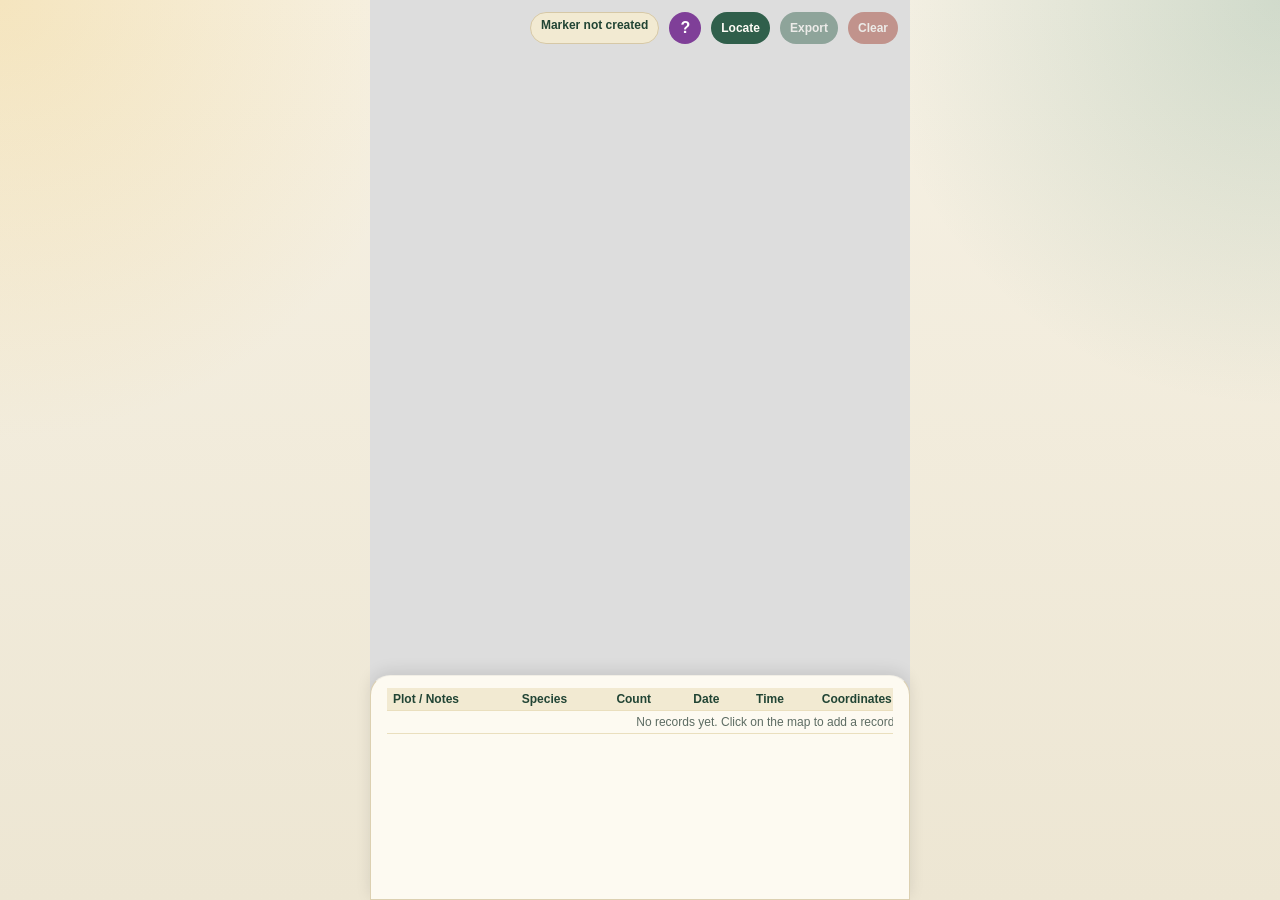
==== index.html @ 0e0a8665 "Update index.html" ====
<!DOCTYPE html>
<html lang="zh-Hant">
<head>
  <meta charset="UTF-8">
  <meta name="viewport" content="width=device-width, initial-scale=1.0, maximum-scale=1.0, user-scalable=no">
  <title>Species Record Map</title>
  <link rel="stylesheet" href="/assets/leaflet/leaflet.css">
  <link rel="stylesheet" href="/common/styles.css">
</head>
<body>
  <main class="page">
    <section class="map-card">
      <div class="map-overlay">
        <div class="overlay-group">
        </div>
        <div class="overlay-group overlay-actions">
          <div class="status" id="statusText">Marker not created</div>
          <button id="helpBtn" type="button" style="border-radius: 50%; padding: 8px 12px; font-weight: bold; background: #7f3f98; color: white; border: none;">?</button>
          <button id="locateBtn" type="button">Locate</button>
          <button id="exportBtn" type="button">Export</button>
          <button id="clearAllBtn" type="button" class="danger">Clear</button>
          <div class="count mobile-count" id="recordCount" style="display: none">0 records</div>
        </div>
      </div>
      <div id="map" aria-label="Satellite Map"></div>
    </section>

    <section class="table-card">
      <div class="table-wrap">
        <table>
          <thead>
            <tr>
              <th>Plot / Notes</th>
              <th>Species</th>
              <th>Count</th>
              <th>Date</th>
              <th>Time</th>
              <th>Coordinates</th>
              <th>Remarks</th>
              <th>Actions</th>
            </tr>
          </thead>
          <tbody id="recordsBody">
            <tr class="empty-row">
              <td colspan="6">No records yet. Click on the map to add a record.</td>
            </tr>
          </tbody>
        </table>
        
      </div>
    </section>
  </main>
<datalist id="hk-birds">
<option value="Lesser Whistling Duck">
<option value="Greylag Goose">
<option value="Taiga Bean Goose">
<option value="Tundra Bean Goose">
<option value="Greater White-fronted Goose">
<option value="Lesser White-fronted Goose">
<option value="Whooper Swan">
<option value="Common Shelduck">
<option value="Ruddy Shelduck">
<option value="Mandarin Duck">
<option value="Cotton Pygmy Goose">
<option value="Baikal Teal">
<option value="Garganey">
<option value="Northern Shoveler">
<option value="Gadwall">
<option value="Falcated Duck">
<option value="Eurasian Wigeon">
<option value="American Wigeon">
<option value="Philippine Duck">
<option value="Indian Spot-billed Duck">
<option value="Chinese Spot-billed Duck">
<option value="Mallard">
<option value="Northern Pintail">
<option value="Eurasian Teal">
<option value="Green-winged Teal">
<option value="Red-crested Pochard">
<option value="Common Pochard">
<option value="Baer's Pochard">
<option value="Ferruginous Duck">
<option value="Tufted Duck">
<option value="Greater Scaup">
<option value="Velvet Scoter">
<option value="Black Scoter">
<option value="Common Goldeneye">
<option value="Smew">
<option value="Red-breasted Merganser">
<option value="Scaly-sided Merganser">
<option value="Chinese Bamboo Partridge">
<option value="Chinese Francolin">
<option value="Japanese Quail">
<option value="Grey Nightjar">
<option value="Savanna Nightjar">
<option value="Himalayan Swiftlet">
<option value="White-throated Needletail">
<option value="Silver-backed Needletail">
<option value="Brown-backed Needletail">
<option value="Common Swift">
<option value="Pacific Swift">
<option value="House Swift">
<option value="Greater Coucal">
<option value="Lesser Coucal">
<option value="Chestnut-winged Cuckoo">
<option value="Jacobin Cuckoo">
<option value="Asian Koel">
<option value="Plaintive Cuckoo">
<option value="Square-tailed Drongo-Cuckoo">
<option value="Large Hawk-Cuckoo">
<option value="Northern Hawk-Cuckoo">
<option value="Hodgson's Hawk-Cuckoo">
<option value="Lesser Cuckoo">
<option value="Indian Cuckoo">
<option value="Oriental Cuckoo">
<option value="Common Cuckoo">
<option value="Rock Dove">
<option value="Oriental Turtle Dove">
<option value="Eurasian Collared Dove">
<option value="Red Collared Dove">
<option value="Spotted Dove">
<option value="Barred Cuckoo-Dove">
<option value="Common Emerald Dove">
<option value="Orange-breasted Green Pigeon">
<option value="Thick-billed Green Pigeon">
<option value="Wedge-tailed Green Pigeon">
<option value="White-bellied Green Pigeon">
<option value="Ryukyu Green Pigeon">
<option value="Western Water Rail">
<option value="Eastern Water Rail">
<option value="Slaty-breasted Rail">
<option value="Common Moorhen">
<option value="Eurasian Coot">
<option value="Grey-headed Swamphen">
<option value="Ruddy-breasted Crake">
<option value="Band-bellied Crake">
<option value="Brown Crake">
<option value="Baillon's Crake">
<option value="Slaty-legged Crake">
<option value="White-browed Crake">
<option value="Watercock">
<option value="White-breasted Waterhen">
<option value="Siberian Crane">
<option value="Common Crane">
<option value="Hooded Crane">
<option value="Little Grebe">
<option value="Great Crested Grebe">
<option value="Horned Grebe">
<option value="Black-necked Grebe">
<option value="Yellow-legged Buttonquail">
<option value="Barred Buttonquail">
<option value="Great Stone-Curlew">
<option value="Eurasian Oystercatcher">
<option value="Black-winged Stilt">
<option value="Pied Avocet">
<option value="Grey Plover">
<option value="European Golden Plover">
<option value="Pacific Golden Plover">
<option value="Common Ringed Plover">
<option value="Little Ringed Plover">
<option value="Long-billed Plover">
<option value="Northern Lapwing">
<option value="Grey-headed Lapwing">
<option value="Oriental Plover">
<option value="Tibetan Sand Plover">
<option value="Siberian Sand Plover">
<option value="Greater Sand Plover">
<option value="Kentish Plover">
<option value="White-faced Plover">
<option value="Greater Painted-snipe">
<option value="Pheasant-tailed Jacana">
<option value="Eurasian Whimbrel">
<option value="Little Curlew">
<option value="Far Eastern Curlew">
<option value="Eurasian Curlew">
<option value="Bar-tailed Godwit">
<option value="Black-tailed Godwit">
<option value="Asian Dowitcher">
<option value="Long-billed Dowitcher">
<option value="Eurasian Woodcock">
<option value="Swinhoe's Snipe">
<option value="Pintail Snipe">
<option value="Latham's Snipe">
<option value="Common Snipe">
<option value="Red Phalarope">
<option value="Red-necked Phalarope">
<option value="Terek Sandpiper">
<option value="Common Sandpiper">
<option value="Green Sandpiper">
<option value="Grey-tailed Tattler">
<option value="Marsh Sandpiper">
<option value="Wood Sandpiper">
<option value="Common Redshank">
<option value="Lesser Yellowlegs">
<option value="Nordmann's Greenshank">
<option value="Spotted Redshank">
<option value="Common Greenshank">
<option value="Ruddy Turnstone">
<option value="Great Knot">
<option value="Red Knot">
<option value="Ruff">
<option value="Broad-billed Sandpiper">
<option value="Sharp-tailed Sandpiper">
<option value="Curlew Sandpiper">
<option value="Temminck's Stint">
<option value="Long-toed Stint">
<option value="Red-necked Stint">
<option value="Spoon-billed Sandpiper">
<option value="Buff-breasted Sandpiper">
<option value="Sanderling">
<option value="Dunlin">
<option value="Little Stint">
<option value="Pectoral Sandpiper">
<option value="Small Pratincole">
<option value="Oriental Pratincole">
<option value="Brown Noddy">
<option value="Black Noddy">
<option value="Aleutian Tern">
<option value="Sooty Tern">
<option value="Bridled Tern">
<option value="Little Tern">
<option value="Gull-billed Tern">
<option value="Caspian Tern">
<option value="Whiskered Tern">
<option value="White-winged Tern">
<option value="Common Tern">
<option value="Black-naped Tern">
<option value="Roseate Tern">
<option value="Greater Crested Tern">
<option value="Little Gull">
<option value="Black-legged Kittiwake">
<option value="Saunders's Gull">
<option value="Slender-billed Gull">
<option value="Black-headed Gull">
<option value="Brown-headed Gull">
<option value="Franklin's Gull">
<option value="Pallas's Gull">
<option value="Relict Gull">
<option value="Black-tailed Gull">
<option value="Common Gull">
<option value="Short-billed Gull">
<option value="Ring-billed Gull">
<option value="Vega Gull">
<option value="Mongolian Gull">
<option value="Glaucous Gull">
<option value="Lesser Black-backed Gull">
<option value="Glaucous-winged Gull">
<option value="Slaty-backed Gull">
<option value="Long-tailed Jaeger">
<option value="Parasitic Jaeger">
<option value="Pomarine Jaeger">
<option value="Ancient Murrelet">
<option value="Japanese Murrelet">
<option value="White-tailed Tropicbird">
<option value="Red-throated Loon">
<option value="Pacific Loon">
<option value="Yellow-billed Loon">
<option value="Swinhoe's Storm Petrel">
<option value="Herald Petrel">
<option value="Streaked Shearwater">
<option value="Wedge-tailed Shearwater">
<option value="Short-tailed Shearwater">
<option value="Flesh-footed Shearwater">
<option value="Bulwer's Petrel">
<option value="Black Stork">
<option value="Oriental Stork">
<option value="Lesser Frigatebird">
<option value="Great Frigatebird">
<option value="Christmas Frigatebird">
<option value="Red-footed Booby">
<option value="Brown Booby">
<option value="Masked Booby">
<option value="Japanese Cormorant">
<option value="Great Cormorant">
<option value="Black-headed Ibis">
<option value="Glossy Ibis">
<option value="Eurasian Spoonbill">
<option value="Black-faced Spoonbill">
<option value="Eurasian Bittern">
<option value="Black Bittern">
<option value="Cinnamon Bittern">
<option value="Von Schrenck's Bittern">
<option value="Yellow Bittern">
<option value="Black-crowned Night Heron">
<option value="Malayan Night Heron">
<option value="Japanese Night Heron">
<option value="Pacific Reef Heron">
<option value="Chinese Egret">
<option value="Little Egret">
<option value="Little Heron">
<option value="Chinese Pond Heron">
<option value="Javan Pond Heron">
<option value="Great Egret">
<option value="Intermediate Egret">
<option value="Eastern Cattle Egret">
<option value="Grey Heron">
<option value="Purple Heron">
<option value="Dalmatian Pelican">
<option value="Osprey">
<option value="Black-winged Kite">
<option value="Crested Honey Buzzard">
<option value="Black Baza">
<option value="Cinereous Vulture">
<option value="Crested Serpent Eagle">
<option value="Short-toed Snake Eagle">
<option value="Mountain Hawk-Eagle">
<option value="Black Eagle">
<option value="Greater Spotted Eagle">
<option value="Booted Eagle">
<option value="Steppe Eagle">
<option value="Eastern Imperial Eagle">
<option value="Bonelli's Eagle">
<option value="Crested Goshawk">
<option value="Shikra">
<option value="Chinese Sparrowhawk">
<option value="Japanese Sparrowhawk">
<option value="Besra">
<option value="Eurasian Sparrowhawk">
<option value="Eurasian Goshawk">
<option value="Western Marsh Harrier ">
<option value="Eastern Marsh Harrier">
<option value="Hen Harrier">
<option value="Pied Harrier">
<option value="Black Kite">
<option value="Brahminy Kite">
<option value="White-bellied Sea Eagle">
<option value="Grey-faced Buzzard">
<option value="Eastern Buzzard">
<option value="Eastern Grass Owl">
<option value="Northern Boobook">
<option value="Collared Owlet">
<option value="Asian Barred Owlet">
<option value="Mountain Scops Owl">
<option value="Oriental Scops Owl">
<option value="Collared Scops Owl">
<option value="Short-eared Owl">
<option value="Eurasian Eagle-Owl">
<option value="Brown Fish Owl">
<option value="Brown Wood Owl">
<option value="Eurasian Hoopoe">
<option value="European Roller">
<option value="Oriental Dollarbird">
<option value="Ruddy Kingfisher">
<option value="White-throated Kingfisher">
<option value="Black-capped Kingfisher">
<option value="Collared Kingfisher">
<option value="Common Kingfisher">
<option value="Black-backed Dwarf Kingfisher">
<option value="Crested Kingfisher">
<option value="Pied Kingfisher">
<option value="Blue-tailed Bee-eater">
<option value="Blue-throated Bee-eater">
<option value="Great Barbet">
<option value="Chinese Barbet">
<option value="Eurasian Wryneck">
<option value="Speckled Piculet">
<option value="Rufous-bellied Woodpecker">
<option value="Grey-headed Woodpecker">
<option value="Bay Woodpecker">
<option value="Rufous Woodpecker">
<option value="Common Kestrel">
<option value="Amur Falcon">
<option value="Eurasian Hobby">
<option value="Peregrine Falcon">
<option value="Yellow-crested Cockatoo">
<option value="Alexandrine Parakeet">
<option value="Rose-ringed Parakeet">
<option value="Blue-winged Pitta">
<option value="Fairy Pitta">
<option value="Ashy Woodswallow">
<option value="Grey-chinned Minivet">
<option value="Scarlet Minivet">
<option value="Ashy Minivet">
<option value="Ryukyu Minivet">
<option value="Swinhoe's Minivet">
<option value="Rosy Minivet">
<option value="Oriental Cuckooshrike">
<option value="Black-winged Cuckooshrike">
<option value="White-bellied Erpornis">
<option value="Silver Oriole">
<option value="Black-naped Oriole">
<option value="Crow-billed Drongo">
<option value="Hair-crested Drongo">
<option value="Ashy Drongo">
<option value="Black Drongo">
<option value="Black-naped Monarch">
<option value="Amur Paradise Flycatcher">
<option value="Japanese Paradise Flycatcher">
<option value="Chinese Grey Shrike">
<option value="Tiger Shrike">
<option value="Red-backed Shrike">
<option value="Brown Shrike">
<option value="Bull-headed Shrike">
<option value="Long-tailed Shrike">
<option value="Grey-backed Shrike">
<option value="Eurasian Jay">
<option value="Azure-winged Magpie">
<option value="Red-billed Blue Magpie">
<option value="Indochinese Green Magpie">
<option value="Grey Treepie">
<option value="Oriental Magpie">
<option value="Daurian Jackdaw">
<option value="House Crow">
<option value="Rook">
<option value="Carrion Crow">
<option value="Collared Crow">
<option value="Large-billed Crow">
<option value="Japanese Waxwing">
<option value="Grey-headed Canary-flycatcher">
<option value="Fire-capped Tit">
<option value="Yellow-bellied Tit">
<option value="Varied Tit">
<option value="Cinereous Tit">
<option value="Yellow-cheeked Tit">
<option value="Chinese Penduline Tit">
<option value="Oriental Skylark">
<option value="Eurasian Skylark">
<option value="Mongolian Short-toed Lark">
<option value="Asian Short-toed Lark">
<option value="Chestnut Bulbul">
<option value="Mountain Bulbul">
<option value="Brown-eared Bulbul">
<option value="Black Bulbul">
<option value="Chinese Bulbul">
<option value="Red-whiskered Bulbul">
<option value="Sooty-headed Bulbul">
<option value="Grey-throated Martin">
<option value="Sand Martin">
<option value="Pacific Swallow">
<option value="Barn Swallow">
<option value="Siberian House Martin">
<option value="Asian House Martin">
<option value="Eastern Red-rumped Swallow">
<option value="Pygmy Wren-babbler">
<option value="Rufous-faced Warbler">
<option value="Mountain Tailorbird">
<option value="Manchurian Bush Warbler">
<option value="Brown-flanked Bush Warbler">
<option value="Asian Stubtail">
<option value="Pale-footed Bush Warbler">
<option value="Black-throated Bushtit">
<option value="Wood Warbler">
<option value="Hume's Leaf Warbler">
<option value="Yellow-browed Warbler">
<option value="Chinese Leaf Warbler">
<option value="Pallas's Leaf Warbler">
<option value="Yellow-streaked Warbler">
<option value="Radde's Warbler">
<option value="Tickell's Leaf Warbler">
<option value="Dusky Warbler">
<option value="Buff-throated Warbler">
<option value="Willow Warbler">
<option value="Common Chiffchaff">
<option value="Eastern Crowned Warbler">
<option value="Ijima's Leaf Warbler">
<option value="White-spectacled Warbler">
<option value="Grey-crowned Warbler">
<option value="Bianchi's Warbler">
<option value="Alström's Warbler">
<option value="Martens's Warbler">
<option value="Two-barred Warbler">
<option value="Greenish Warbler">
<option value="Emei Leaf Warbler ">
<option value="Sakhalin Leaf Warbler">
<option value="Pale-legged Leaf Warbler">
<option value="Japanese Leaf Warbler">
<option value="Arctic Warbler">
<option value="Chestnut-crowned Warbler">
<option value="Sulphur-breasted Warbler">
<option value="Hartert's Leaf Warbler">
<option value="Kloss's Leaf Warbler">
<option value="Oriental Reed Warbler">
<option value="Black-browed Reed Warbler">
<option value="Blunt-winged Warbler">
<option value="Manchurian Reed Warbler">
<option value="Paddyfield Warbler">
<option value="Blyth's Reed Warbler">
<option value="Thick-billed Warbler">
<option value="Booted Warbler">
<option value="Sykes's Warbler">
<option value="Marsh Grassbird">
<option value="Pallas's Grasshopper Warbler">
<option value="Middendorff's Grasshopper Warbler">
<option value="Styan's Grasshopper Warbler">
<option value="Lanceolated Warbler">
<option value="Brown Bush Warbler">
<option value="Chinese Bush Warbler">
<option value="Baikal Bush Warbler">
<option value="Russet Bush Warbler">
<option value="Zitting Cisticola">
<option value="Golden-headed Cisticola">
<option value="Yellow-bellied Prinia">
<option value="Plain Prinia">
<option value="Common Tailorbird">
<option value="Lesser Whitethroat">
<option value="Vinous-throated Parrotbill">
<option value="Indochinese Yuhina">
<option value="Black-chinned Yuhina">
<option value="Chestnut-flanked White-eye">
<option value="Swinhoe's White-eye">
<option value="Rufous-capped Babbler">
<option value="Streak-breasted Scimitar Babbler">
<option value="Chinese Grassbird">
<option value="Huet's Fulvetta">
<option value="Blue-winged Minla">
<option value="Red-billed Leiothrix">
<option value="Silver-eared Mesia">
<option value="Chinese Hwamei">
<option value="Black-throated Laughingthrush">
<option value="White-browed Laughingthrush">
<option value="Masked Laughingthrush">
<option value="Greater Necklaced Laughingthrush">
<option value="Chinese Babax">
<option value="Goldcrest">
<option value="Velvet-fronted Nuthatch">
<option value="Great Myna">
<option value="Crested Myna">
<option value="Common Myna">
<option value="Red-billed Starling">
<option value="White-cheeked Starling">
<option value="Black-collared Starling">
<option value="Daurian Starling">
<option value="Chestnut-cheeked Starling">
<option value="White-shouldered Starling">
<option value="Chestnut-tailed Starling">
<option value="Rosy Starling">
<option value="Common Starling">
<option value="White's Thrush">
<option value="Siberian Thrush">
<option value="Orange-headed Thrush">
<option value="Chinese Thrush">
<option value="Chinese Blackbird">
<option value="Japanese Thrush">
<option value="Grey-backed Thrush">
<option value="Eyebrowed Thrush">
<option value="Pale Thrush">
<option value="Brown-headed Thrush">
<option value="Red-throated Thrush">
<option value="Dusky Thrush">
<option value="Naumann's Thrush">
<option value="Oriental Magpie-Robin">
<option value="White-rumped Shama">
<option value="Grey-streaked Flycatcher">
<option value="Dark-sided Flycatcher">
<option value="Ferruginous Flycatcher">
<option value="Brown-breasted Flycatcher">
<option value="Asian Brown Flycatcher">
<option value="Fujian Niltava">
<option value="Small Niltava">
<option value="Blue-and-white Flycatcher">
<option value="Zappey's Flycatcher">
<option value="Verditer Flycatcher">
<option value="Chinese Blue Flycatcher">
<option value="Hainan Blue Flycatcher">
<option value="Brown-chested Jungle Flycatcher">
<option value="Hill Blue Flycatcher">
<option value="Bluethroat">
<option value="White-tailed Robin">
<option value="Siberian Rubythroat">
<option value="Slaty-backed Forktail">
<option value="Blue Whistling Thrush">
<option value="Lesser Shortwing">
<option value="Siberian Blue Robin">
<option value="Japanese Robin">
<option value="Rufous-tailed Robin">
<option value="Yellow-rumped Flycatcher">
<option value="Green-backed Flycatcher">
<option value="Narcissus Flycatcher">
<option value="Ryukyu Flycatcher">
<option value="Mugimaki Flycatcher">
<option value="Slaty-backed Flycatcher">
<option value="Rufous-gorgeted Flycatcher">
<option value="Ultramarine Flycatcher">
<option value="Red-breasted Flycatcher">
<option value="Red-throated Flycatcher">
<option value="Red-flanked Bluetail">
<option value="Plumbeous Water Redstart">
<option value="Black Redstart">
<option value="Daurian Redstart">
<option value="Hodgson's Redstart">
<option value="White-throated Rock Thrush">
<option value="Chestnut-bellied Rock Thrush">
<option value="Blue Rock Thrush">
<option value="Grey Bush Chat">
<option value="Amur Stonechat">
<option value="Pied Wheatear">
<option value="Orange-bellied Leafbird">
<option value="Plain Flowerpecker">
<option value="Fire-breasted Flowerpecker">
<option value="Scarlet-backed Flowerpecker">
<option value="Ornate Sunbird">
<option value="Mrs. Gould's Sunbird">
<option value="Fork-tailed Sunbird">
<option value="Russet Sparrow">
<option value="Eurasian Tree Sparrow">
<option value="House Sparrow">
<option value="Baya Weaver">
<option value="Scaly-breasted Munia">
<option value="White-rumped Munia">
<option value="Chestnut Munia">
<option value="Forest Wagtail">
<option value="Western Yellow Wagtail">
<option value="Eastern Yellow Wagtail">
<option value="Citrine Wagtail">
<option value="Grey Wagtail">
<option value="White Wagtail">
<option value="Richard's Pipit">
<option value="Blyth's Pipit">
<option value="Tree Pipit">
<option value="Olive-backed Pipit">
<option value="Pechora Pipit">
<option value="Rosy Pipit">
<option value="Red-throated Pipit">
<option value="Siberian Pipit">
<option value="Water Pipit">
<option value="Upland Pipit">
<option value="Brambling">
<option value="Hawfinch">
<option value="Chinese Grosbeak">
<option value="Japanese Grosbeak">
<option value="Common Rosefinch">
<option value="Oriental Greenfinch">
<option value="Eurasian Siskin">
<option value="Lapland Longspur">
<option value="Crested Bunting">
<option value="Slaty Bunting">
<option value="Pine Bunting">
<option value="Ortolan Bunting">
<option value="Tristram's Bunting">
<option value="Chestnut-eared Bunting">
<option value="Little Bunting">
<option value="Yellow-browed Bunting">
<option value="Rustic Bunting">
<option value="Yellow-throated Bunting">
<option value="Yellow-breasted Bunting">
<option value="Chestnut Bunting">
<option value="Black-headed Bunting">
<option value="Red-headed Bunting">
<option value="Japanese Yellow Bunting">
<option value="Black-faced Bunting">
<option value="Pallas's Reed Bunting">
<option value="Japanese Reed Bunting">
<option value="Common Reed Bunting">
        </datalist>
<div id="manual-modal" class="modal hidden">
    <div class="modal-content" style="max-width: 500px; max-height: 85vh; overflow-y: auto;">
        <div style="display: flex; justify-content: space-between; align-items: center; border-bottom: 2px solid #eee; padding-bottom: 10px; margin-bottom: 15px;">
            <h2 style="margin: 0; color: #7f3f98;">User Manual</h2>
            <button id="closeManualBtn" class="danger" style="padding: 8px 16px; border-radius: 6px; border: none; font-weight: bold;">Close</button>
        </div>
        
        <div style="line-height: 1.6; font-size: 15px; color: #333;">
            <h3 style="margin-top: 0;">📍 1. Setting Your Location</h3>
            <ul style="padding-left: 20px; margin-bottom: 15px;">
                <li>Tap <strong>Locate</strong> at the top to jump to your current GPS position.</li>
                <li>Tap anywhere on the map to drop a new pin and start a checklist.</li>
            </ul>

            <h3>📝 2. Adding Records</h3>
            <ul style="padding-left: 20px; margin-bottom: 15px;">
                <li>When you drop a pin, a checklist form opens.</li>
                <li>Fill in the <strong>Plot No.</strong> and <strong>Plot Notes</strong> at the top.</li>
                <li>Type the <strong>Species</strong>, <strong>Count</strong>, and <strong>Remarks</strong>.</li>
                <li>Tap <strong>+ Add Species</strong> to continue adding birds to the same location.</li>
                <li>Tap <strong>Save</strong> when finished. <em>(Duplicates are merged automatically!)</em></li>
            </ul>

            <h3>✏️ 3. Editing & Deleting</h3>
            <ul style="padding-left: 20px; margin-bottom: 15px;">
                <li><strong>On the Map:</strong> Tap any saved pin to view and edit the checklist.</li>
                <li><strong>In the Table:</strong> Use the <strong>+</strong> and <strong>-</strong> buttons to quickly adjust counts, or tap Edit/Delete.</li>
            </ul>

            <h3 style="color: #d94f3d;">💾 4. Exporting Data (CRITICAL)</h3>
            <ul style="padding-left: 20px; margin-bottom: 15px;">
                <li>Data is saved to your phone's offline memory.</li>
                <li>At the end of your survey, you MUST tap <strong>Export</strong> to download your Excel file.</li>
                <li>Once exported safely, tap <strong>Clear</strong> to wipe the map for your next survey.</li>
            </ul>
        </div>
        <div style="margin-top: 25px; padding-top: 15px; border-top: 1px solid #eee; text-align: center; font-size: 12px; color: #888; line-height: 1.5;">
            <strong>Last updated: 202604</strong><br>
            Credits: Based on original source code by <a href="https://github.com/RedbirdTaiwan" target="_blank" style="color: #7f3f98; text-decoration: underline;">Redbird Taiwan</a>.<br>
          App customized to facilitate bird surveys in Hong Kong.
        </div>
    </div>
</div>

  
  <script src="/assets/leaflet/leaflet.js"></script>
  <script src="/assets/xlsx/xlsx.full.min.js"></script>
  <script src="/common/orthophoto-manifest.js"></script>
  <script src="studysites.kml.js"></script>
  <script src="/common/app.js"></script>
</body>
</html>
---- assets/leaflet/leaflet.css ----
/* required styles */

.leaflet-pane,
.leaflet-tile,
.leaflet-marker-icon,
.leaflet-marker-shadow,
.leaflet-tile-container,
.leaflet-pane > svg,
.leaflet-pane > canvas,
.leaflet-zoom-box,
.leaflet-image-layer,
.leaflet-layer {
	position: absolute;
	left: 0;
	top: 0;
	}
.leaflet-container {
	overflow: hidden;
	}
.leaflet-tile,
.leaflet-marker-icon,
.leaflet-marker-shadow {
	-webkit-user-select: none;
	   -moz-user-select: none;
	        user-select: none;
	  -webkit-user-drag: none;
	}
/* Prevents IE11 from highlighting tiles in blue */
.leaflet-tile::selection {
	background: transparent;
}
/* Safari renders non-retina tile on retina better with this, but Chrome is worse */
.leaflet-safari .leaflet-tile {
	image-rendering: -webkit-optimize-contrast;
	}
/* hack that prevents hw layers "stretching" when loading new tiles */
.leaflet-safari .leaflet-tile-container {
	width: 1600px;
	height: 1600px;
	-webkit-transform-origin: 0 0;
	}
.leaflet-marker-icon,
.leaflet-marker-shadow {
	display: block;
	}
/* .leaflet-container svg: reset svg max-width decleration shipped in Joomla! (joomla.org) 3.x */
/* .leaflet-container img: map is broken in FF if you have max-width: 100% on tiles */
.leaflet-container .leaflet-overlay-pane svg {
	max-width: none !important;
	max-height: none !important;
	}
.leaflet-container .leaflet-marker-pane img,
.leaflet-container .leaflet-shadow-pane img,
.leaflet-container .leaflet-tile-pane img,
.leaflet-container img.leaflet-image-layer,
.leaflet-container .leaflet-tile {
	max-width: none !important;
	max-height: none !important;
	width: auto;
	padding: 0;
	}

.leaflet-container img.leaflet-tile {
	/* See: https://bugs.chromium.org/p/chromium/issues/detail?id=600120 */
	mix-blend-mode: plus-lighter;
}

.leaflet-container.leaflet-touch-zoom {
	-ms-touch-action: pan-x pan-y;
	touch-action: pan-x pan-y;
	}
.leaflet-container.leaflet-touch-drag {
	-ms-touch-action: pinch-zoom;
	/* Fallback for FF which doesn't support pinch-zoom */
	touch-action: none;
	touch-action: pinch-zoom;
}
.leaflet-container.leaflet-touch-drag.leaflet-touch-zoom {
	-ms-touch-action: none;
	touch-action: none;
}
.leaflet-container {
	-webkit-tap-highlight-color: transparent;
}
.leaflet-container a {
	-webkit-tap-highlight-color: rgba(51, 181, 229, 0.4);
}
.leaflet-tile {
	filter: inherit;
	visibility: hidden;
	}
.leaflet-tile-loaded {
	visibility: inherit;
	}
.leaflet-zoom-box {
	width: 0;
	height: 0;
	-moz-box-sizing: border-box;
	     box-sizing: border-box;
	z-index: 800;
	}
/* workaround for https://bugzilla.mozilla.org/show_bug.cgi?id=888319 */
.leaflet-overlay-pane svg {
	-moz-user-select: none;
	}

.leaflet-pane         { z-index: 400; }

.leaflet-tile-pane    { z-index: 200; }
.leaflet-overlay-pane { z-index: 400; }
.leaflet-shadow-pane  { z-index: 500; }
.leaflet-marker-pane  { z-index: 600; }
.leaflet-tooltip-pane   { z-index: 650; }
.leaflet-popup-pane   { z-index: 700; }

.leaflet-map-pane canvas { z-index: 100; }
.leaflet-map-pane svg    { z-index: 200; }

.leaflet-vml-shape {
	width: 1px;
	height: 1px;
	}
.lvml {
	behavior: url(#default#VML);
	display: inline-block;
	position: absolute;
	}


/* control positioning */

.leaflet-control {
	position: relative;
	z-index: 800;
	pointer-events: visiblePainted; /* IE 9-10 doesn't have auto */
	pointer-events: auto;
	}
.leaflet-top,
.leaflet-bottom {
	position: absolute;
	z-index: 1000;
	pointer-events: none;
	}
.leaflet-top {
	top: 0;
	}
.leaflet-right {
	right: 0;
	}
.leaflet-bottom {
	bottom: 0;
	}
.leaflet-left {
	left: 0;
	}
.leaflet-control {
	float: left;
	clear: both;
	}
.leaflet-right .leaflet-control {
	float: right;
	}
.leaflet-top .leaflet-control {
	margin-top: 10px;
	}
.leaflet-bottom .leaflet-control {
	margin-bottom: 10px;
	}
.leaflet-left .leaflet-control {
	margin-left: 10px;
	}
.leaflet-right .leaflet-control {
	margin-right: 10px;
	}


/* zoom and fade animations */

.leaflet-fade-anim .leaflet-popup {
	opacity: 0;
	-webkit-transition: opacity 0.2s linear;
	   -moz-transition: opacity 0.2s linear;
	        transition: opacity 0.2s linear;
	}
.leaflet-fade-anim .leaflet-map-pane .leaflet-popup {
	opacity: 1;
	}
.leaflet-zoom-animated {
	-webkit-transform-origin: 0 0;
	    -ms-transform-origin: 0 0;
	        transform-origin: 0 0;
	}
svg.leaflet-zoom-animated {
	will-change: transform;
}

.leaflet-zoom-anim .leaflet-zoom-animated {
	-webkit-transition: -webkit-transform 0.25s cubic-bezier(0,0,0.25,1);
	   -moz-transition:    -moz-transform 0.25s cubic-bezier(0,0,0.25,1);
	        transition:         transform 0.25s cubic-bezier(0,0,0.25,1);
	}
.leaflet-zoom-anim .leaflet-tile,
.leaflet-pan-anim .leaflet-tile {
	-webkit-transition: none;
	   -moz-transition: none;
	        transition: none;
	}

.leaflet-zoom-anim .leaflet-zoom-hide {
	visibility: hidden;
	}


/* cursors */

.leaflet-interactive {
	cursor: pointer;
	}
.leaflet-grab {
	cursor: -webkit-grab;
	cursor:    -moz-grab;
	cursor:         grab;
	}
.leaflet-crosshair,
.leaflet-crosshair .leaflet-interactive {
	cursor: crosshair;
	}
.leaflet-popup-pane,
.leaflet-control {
	cursor: auto;
	}
.leaflet-dragging .leaflet-grab,
.leaflet-dragging .leaflet-grab .leaflet-interactive,
.leaflet-dragging .leaflet-marker-draggable {
	cursor: move;
	cursor: -webkit-grabbing;
	cursor:    -moz-grabbing;
	cursor:         grabbing;
	}

/* marker & overlays interactivity */
.leaflet-marker-icon,
.leaflet-marker-shadow,
.leaflet-image-layer,
.leaflet-pane > svg path,
.leaflet-tile-container {
	pointer-events: none;
	}

.leaflet-marker-icon.leaflet-interactive,
.leaflet-image-layer.leaflet-interactive,
.leaflet-pane > svg path.leaflet-interactive,
svg.leaflet-image-layer.leaflet-interactive path {
	pointer-events: visiblePainted; /* IE 9-10 doesn't have auto */
	pointer-events: auto;
	}

/* visual tweaks */

.leaflet-container {
	background: #ddd;
	outline-offset: 1px;
	}
.leaflet-container a {
	color: #0078A8;
	}
.leaflet-zoom-box {
	border: 2px dotted #38f;
	background: rgba(255,255,255,0.5);
	}


/* general typography */
.leaflet-container {
	font-family: "Helvetica Neue", Arial, Helvetica, sans-serif;
	font-size: 12px;
	font-size: 0.75rem;
	line-height: 1.5;
	}


/* general toolbar styles */

.leaflet-bar {
	box-shadow: 0 1px 5px rgba(0,0,0,0.65);
	border-radius: 4px;
	}
.leaflet-bar a {
	background-color: #fff;
	border-bottom: 1px solid #ccc;
	width: 26px;
	height: 26px;
	line-height: 26px;
	display: block;
	text-align: center;
	text-decoration: none;
	color: black;
	}
.leaflet-bar a,
.leaflet-control-layers-toggle {
	background-position: 50% 50%;
	background-repeat: no-repeat;
	display: block;
	}
.leaflet-bar a:hover,
.leaflet-bar a:focus {
	background-color: #f4f4f4;
	}
.leaflet-bar a:first-child {
	border-top-left-radius: 4px;
	border-top-right-radius: 4px;
	}
.leaflet-bar a:last-child {
	border-bottom-left-radius: 4px;
	border-bottom-right-radius: 4px;
	border-bottom: none;
	}
.leaflet-bar a.leaflet-disabled {
	cursor: default;
	background-color: #f4f4f4;
	color: #bbb;
	}

.leaflet-touch .leaflet-bar a {
	width: 30px;
	height: 30px;
	line-height: 30px;
	}
.leaflet-touch .leaflet-bar a:first-child {
	border-top-left-radius: 2px;
	border-top-right-radius: 2px;
	}
.leaflet-touch .leaflet-bar a:last-child {
	border-bottom-left-radius: 2px;
	border-bottom-right-radius: 2px;
	}

/* zoom control */

.leaflet-control-zoom-in,
.leaflet-control-zoom-out {
	font: bold 18px 'Lucida Console', Monaco, monospace;
	text-indent: 1px;
	}

.leaflet-touch .leaflet-control-zoom-in, .leaflet-touch .leaflet-control-zoom-out  {
	font-size: 22px;
	}


/* layers control */

.leaflet-control-layers {
	box-shadow: 0 1px 5px rgba(0,0,0,0.4);
	background: #fff;
	border-radius: 5px;
	}
.leaflet-control-layers-toggle {
	background-image: url(images/layers.png);
	width: 36px;
	height: 36px;
	}
.leaflet-retina .leaflet-control-layers-toggle {
	background-image: url(images/layers-2x.png);
	background-size: 26px 26px;
	}
.leaflet-touch .leaflet-control-layers-toggle {
	width: 44px;
	height: 44px;
	}
.leaflet-control-layers .leaflet-control-layers-list,
.leaflet-control-layers-expanded .leaflet-control-layers-toggle {
	display: none;
	}
.leaflet-control-layers-expanded .leaflet-control-layers-list {
	display: block;
	position: relative;
	}
.leaflet-control-layers-expanded {
	padding: 6px 10px 6px 6px;
	color: #333;
	background: #fff;
	}
.leaflet-control-layers-scrollbar {
	overflow-y: scroll;
	overflow-x: hidden;
	padding-right: 5px;
	}
.leaflet-control-layers-selector {
	margin-top: 2px;
	position: relative;
	top: 1px;
	}
.leaflet-control-layers label {
	display: block;
	font-size: 13px;
	font-size: 1.08333em;
	}
.leaflet-control-layers-separator {
	height: 0;
	border-top: 1px solid #ddd;
	margin: 5px -10px 5px -6px;
	}

/* Default icon URLs */
.leaflet-default-icon-path { /* used only in path-guessing heuristic, see L.Icon.Default */
	background-image: url(images/marker-icon.png);
	}


/* attribution and scale controls */

.leaflet-container .leaflet-control-attribution {
	background: #fff;
	background: rgba(255, 255, 255, 0.8);
	margin: 0;
	}
.leaflet-control-attribution,
.leaflet-control-scale-line {
	padding: 0 5px;
	color: #333;
	line-height: 1.4;
	}
.leaflet-control-attribution a {
	text-decoration: none;
	}
.leaflet-control-attribution a:hover,
.leaflet-control-attribution a:focus {
	text-decoration: underline;
	}
.leaflet-attribution-flag {
	display: inline !important;
	vertical-align: baseline !important;
	width: 1em;
	height: 0.6669em;
	}
.leaflet-left .leaflet-control-scale {
	margin-left: 5px;
	}
.leaflet-bottom .leaflet-control-scale {
	margin-bottom: 5px;
	}
.leaflet-control-scale-line {
	border: 2px solid #777;
	border-top: none;
	line-height: 1.1;
	padding: 2px 5px 1px;
	white-space: nowrap;
	-moz-box-sizing: border-box;
	     box-sizing: border-box;
	background: rgba(255, 255, 255, 0.8);
	text-shadow: 1px 1px #fff;
	}
.leaflet-control-scale-line:not(:first-child) {
	border-top: 2px solid #777;
	border-bottom: none;
	margin-top: -2px;
	}
.leaflet-control-scale-line:not(:first-child):not(:last-child) {
	border-bottom: 2px solid #777;
	}

.leaflet-touch .leaflet-control-attribution,
.leaflet-touch .leaflet-control-layers,
.leaflet-touch .leaflet-bar {
	box-shadow: none;
	}
.leaflet-touch .leaflet-control-layers,
.leaflet-touch .leaflet-bar {
	border: 2px solid rgba(0,0,0,0.2);
	background-clip: padding-box;
	}


/* popup */

.leaflet-popup {
	position: absolute;
	text-align: center;
	margin-bottom: 20px;
	}
.leaflet-popup-content-wrapper {
	padding: 1px;
	text-align: left;
	border-radius: 12px;
	}
.leaflet-popup-content {
	margin: 13px 24px 13px 20px;
	line-height: 1.3;
	font-size: 13px;
	font-size: 1.08333em;
	min-height: 1px;
	}
.leaflet-popup-content p {
	margin: 17px 0;
	margin: 1.3em 0;
	}
.leaflet-popup-tip-container {
	width: 40px;
	height: 20px;
	position: absolute;
	left: 50%;
	margin-top: -1px;
	margin-left: -20px;
	overflow: hidden;
	pointer-events: none;
	}
.leaflet-popup-tip {
	width: 17px;
	height: 17px;
	padding: 1px;

	margin: -10px auto 0;
	pointer-events: auto;

	-webkit-transform: rotate(45deg);
	   -moz-transform: rotate(45deg);
	    -ms-transform: rotate(45deg);
	        transform: rotate(45deg);
	}
.leaflet-popup-content-wrapper,
.leaflet-popup-tip {
	background: white;
	color: #333;
	box-shadow: 0 3px 14px rgba(0,0,0,0.4);
	}
.leaflet-container a.leaflet-popup-close-button {
	position: absolute;
	top: 0;
	right: 0;
	border: none;
	text-align: center;
	width: 24px;
	height: 24px;
	font: 16px/24px Tahoma, Verdana, sans-serif;
	color: #757575;
	text-decoration: none;
	background: transparent;
	}
.leaflet-container a.leaflet-popup-close-button:hover,
.leaflet-container a.leaflet-popup-close-button:focus {
	color: #585858;
	}
.leaflet-popup-scrolled {
	overflow: auto;
	}

.leaflet-oldie .leaflet-popup-content-wrapper {
	-ms-zoom: 1;
	}
.leaflet-oldie .leaflet-popup-tip {
	width: 24px;
	margin: 0 auto;

	-ms-filter: "progid:DXImageTransform.Microsoft.Matrix(M11=0.70710678, M12=0.70710678, M21=-0.70710678, M22=0.70710678)";
	filter: progid:DXImageTransform.Microsoft.Matrix(M11=0.70710678, M12=0.70710678, M21=-0.70710678, M22=0.70710678);
	}

.leaflet-oldie .leaflet-control-zoom,
.leaflet-oldie .leaflet-control-layers,
.leaflet-oldie .leaflet-popup-content-wrapper,
.leaflet-oldie .leaflet-popup-tip {
	border: 1px solid #999;
	}


/* div icon */

.leaflet-div-icon {
	background: #fff;
	border: 1px solid #666;
	}


/* Tooltip */
/* Base styles for the element that has a tooltip */
.leaflet-tooltip {
	position: absolute;
	padding: 6px;
	background-color: #fff;
	border: 1px solid #fff;
	border-radius: 3px;
	color: #222;
	white-space: nowrap;
	-webkit-user-select: none;
	-moz-user-select: none;
	-ms-user-select: none;
	user-select: none;
	pointer-events: none;
	box-shadow: 0 1px 3px rgba(0,0,0,0.4);
	}
.leaflet-tooltip.leaflet-interactive {
	cursor: pointer;
	pointer-events: auto;
	}
.leaflet-tooltip-top:before,
.leaflet-tooltip-bottom:before,
.leaflet-tooltip-left:before,
.leaflet-tooltip-right:before {
	position: absolute;
	pointer-events: none;
	border: 6px solid transparent;
	background: transparent;
	content: "";
	}

/* Directions */

.leaflet-tooltip-bottom {
	margin-top: 6px;
}
.leaflet-tooltip-top {
	margin-top: -6px;
}
.leaflet-tooltip-bottom:before,
.leaflet-tooltip-top:before {
	left: 50%;
	margin-left: -6px;
	}
.leaflet-tooltip-top:before {
	bottom: 0;
	margin-bottom: -12px;
	border-top-color: #fff;
	}
.leaflet-tooltip-bottom:before {
	top: 0;
	margin-top: -12px;
	margin-left: -6px;
	border-bottom-color: #fff;
	}
.leaflet-tooltip-left {
	margin-left: -6px;
}
.leaflet-tooltip-right {
	margin-left: 6px;
}
.leaflet-tooltip-left:before,
.leaflet-tooltip-right:before {
	top: 50%;
	margin-top: -6px;
	}
.leaflet-tooltip-left:before {
	right: 0;
	margin-right: -12px;
	border-left-color: #fff;
	}
.leaflet-tooltip-right:before {
	left: 0;
	margin-left: -12px;
	border-right-color: #fff;
	}

/* Printing */

@media print {
	/* Prevent printers from removing background-images of controls. */
	.leaflet-control {
		-webkit-print-color-adjust: exact;
		print-color-adjust: exact;
		}
	}
---- common/styles.css ----
:root {
  --bg: #f2eee2;
  --surface: rgba(255, 250, 240, 0.92);
  --surface-strong: #fffdf7;
  --line: #d6c8a6;
  --text: #1c2b24;
  --muted: #5d6c63;
  --accent: #305f4b;
  --accent-strong: #214434;
  --danger: #a13a2a;
  --danger-strong: #7e271a;
  --shadow: 0 18px 40px rgba(60, 45, 16, 0.12);
}

* {
  box-sizing: border-box;
}

body {
  margin: 0;
  min-height: 100vh;
  font-family: "Segoe UI", "Microsoft JhengHei", sans-serif;
  color: var(--text);
  background:
    radial-gradient(circle at top left, rgba(242, 198, 94, 0.28), transparent 28%),
    radial-gradient(circle at top right, rgba(75, 138, 115, 0.22), transparent 26%),
    linear-gradient(180deg, #f6f1e4 0%, #ede6d3 100%);
  overflow: hidden;
}

.page {
  position: relative;
  width: 100%;
  height: 100vh;
  height: 100dvh;
}

.map-card,
.table-card {
  background: var(--surface);
  border: 1px solid rgba(214, 200, 166, 0.85);
  border-radius: 24px;
  box-shadow: var(--shadow);
  backdrop-filter: blur(10px);
}

h1,
h2 {
  margin: 0;
  font-family: Georgia, "Times New Roman", serif;
}

h1 {
  font-size: clamp(2rem, 4vw, 3.4rem);
  line-height: 1.04;
}

.map-head p,
.table-head p {
  margin: 10px 0 0;
  color: var(--muted);
  line-height: 1.6;
}

button {
  border: 0;
  border-radius: 999px;
  padding: 11px 16px;
  font: inherit;
  font-weight: 700;
  cursor: pointer;
  color: #fffdf7;
  background: var(--accent);
  transition: transform 0.15s ease, background 0.15s ease, opacity 0.15s ease;
}

button:hover {
  transform: translateY(-1px);
  background: var(--accent-strong);
}

button:disabled {
  opacity: 0.45;
  cursor: not-allowed;
  transform: none;
}

button.danger {
  background: var(--danger);
}

button.danger:hover {
  background: var(--danger-strong);
}

.map-card {
  position: absolute;
  inset: 0;
  border: 0;
  border-radius: 0;
  padding: 0;
  box-shadow: none;
  background: transparent;
}

.map-overlay,
.table-head {
  display: flex;
  justify-content: space-between;
  gap: 16px;
  align-items: flex-start;
}

.map-overlay {
  position: absolute;
  top: max(12px, env(safe-area-inset-top));
  left: 12px;
  right: 12px;
  z-index: 1000;
  pointer-events: none;
}

.overlay-group {
  display: flex;
  flex-wrap: wrap;
  gap: 10px;
  pointer-events: auto;
}

.overlay-actions {
  justify-content: flex-end;
}

.status,
.count {
  white-space: nowrap;
  background: #f2ead2;
  color: var(--accent-strong);
  border: 1px solid var(--line);
  border-radius: 999px;
  padding: 10px 14px;
  font-weight: 700;
}

#map {
  height: 100vh;
  height: 100dvh;
  width: 100%;
}

.bird-marker {
  background: transparent;
  border: 0;
}

.bird-marker svg {
  display: block;
  width: 28px;
  height: 40px;
  filter: drop-shadow(0 7px 8px rgba(48, 26, 14, 0.2));
}

.location-marker {
  background: transparent;
  border: 0;
}

.location-marker svg {
  display: block;
  width: 26px;
  height: 26px;
  filter: drop-shadow(0 4px 6px rgba(18, 39, 31, 0.22));
}

.popup-form {
  width: min(228px, 60vw);
  font-size: 0.82rem;
}

.popup-grid {
  display: grid;
  grid-template-columns: minmax(0, 1fr) minmax(0, 1fr);
  gap: 6px;
}

.popup-form label {
  display: grid;
  gap: 5px;
  color: var(--text);
  font-size: 0.92rem;
  font-weight: 600;
}

.popup-form input {
  min-width: 0;
  width: 100%;
  border: 1px solid #c9bb96;
  border-radius: 9px;
  padding: 7px 8px;
  font: inherit;
  color: var(--text);
  background: #fffdf8;
}

.popup-form input[readonly] {
  background: #f7f2e5;
  color: #55635b;
}

.popup-actions {
  display: flex;
  gap: 6px;
  margin-top: 8px;
}

.popup-actions button {
  flex: 1;
  padding: 7px 8px;
  font-size: 0.78rem;
}

.inline-note,
.error-text {
  margin-top: 5px;
  font-size: 0.72rem;
}

.inline-note {
  color: var(--muted);
}

.error-text {
  color: var(--danger);
  min-height: 1.2em;
}

.table-wrap {
  flex: 1;
  overflow-x: auto;
  overflow-y: auto;
  -webkit-overflow-scrolling: touch;
}

table {
  width: 100%;
  border-collapse: collapse;
  min-width: 760px;
}

th,
td {
  padding: 2px;
  border-bottom: 1px solid #eadfbe;
  text-align: left;
  vertical-align: middle;
}

th {
  position: sticky;
  top: 0;
  z-index: 1;
  color: var(--accent-strong);
  background: rgba(242, 234, 210, 0.65);
  font-size: 0.95rem;
}

tbody tr:hover {
  background: rgba(255, 251, 239, 0.8);
}

.row-actions {
  display: flex;
  gap: 8px;
}

.row-actions button {
  padding: 8px 12px;
  font-size: 0.9rem;
}

.empty-row td {
  color: var(--muted);
  text-align: center;
  padding: 18px 10px;
}

.table-card {
  position: absolute;
  left: 0;
  right: 0;
  bottom: 0;
  z-index: 900;
  /* Reduced top padding from 18px to 12px to save space */
  padding: 12px 16px env(safe-area-inset-bottom);
  /* Slightly more subtle corner radius */
  border-radius: 20px 20px 0 0;
  border-top: 1px solid rgba(0,0,0,0.05);
  /* INCREASED height to 35% of the screen so you see more data */
  height: 25vh;
  max-height: 25vh;
  display: flex;
  flex-direction: column;
  background-color: #fdfaf1; /* Keeps your natural theme */
  box-shadow: 0 -4px 15px rgba(0,0,0,0.1); /* Adds a nice "lift" from the map */
}

.table-head {
  margin-bottom: 14px;
}

@media (max-width: 860px) {
  .map-overlay,
  .table-head {
    flex-direction: column;
  }

  .overlay-actions {
    width: 100%;
  }

  .overlay-actions button {
    flex: 1 1 0;
  }

  .status,
  .count {
    backdrop-filter: blur(10px);
  }

  .leaflet-popup-content-wrapper {
    border-radius: 16px;
  }

  .leaflet-popup-content {
    margin: 8px 9px 9px;
  }

  .popup-form {
    width: min(210px, 56vw);
    font-size: 0.76rem;
  }

  .popup-form input {
    padding: 6px 7px;
  }

  .popup-actions {
    gap: 5px;
  }

  .popup-actions button {
    padding: 6px 7px;
    font-size: 0.74rem;
  }
}

@media (min-width: 861px) {
  .page {
    max-width: 540px;
    margin: 0 auto;
  }

  .map-card,
  .table-card {
    left: 0;
    right: 0;
  }
}

/* --- Custom overrides for Hong Kong Survey App --- */

/* Make top overlay buttons and status text smaller */
.overlay-actions button {
  padding: 5px 10px !important;
  font-size: 12px !important;
  min-height: 30px !important;
  height: auto !important;
}

.overlay-actions .status, 
.overlay-actions .count {
  padding: 5px 10px !important;
  font-size: 12px !important;
}

/* --- Checklist Grouping Styles --- */

/* Thick dark line to separate different checklists */
tr.group-start td {
  border-top: 2px solid #214434 !important; 
  padding-top: 10px !important;
}

/* Light dashed line for birds within the same checklist */
tr.group-continue td {
  border-top: 1px dashed #cccccc !important; 
  background-color: rgba(232, 243, 200, 0.2); /* Very faint green tint */
}

/* MOBILE UX FIX: Reverted to 10px font size to maximize screen real estate for long bird names */
.popup-form input {
    font-size: 10px !important; 
    padding: 4px 2px; 
    height: 32px; 
    border: 1px solid #ccc;
    border-radius: 4px;
    box-sizing: border-box;
}

/* MOBILE UX FIX: Keeping the X button fat-finger friendly, but matched to the 32px height */
.popup-form .remove-btn {
    height: 32px;
    width: 32px;
    font-size: 12px;
    padding: 0;
    flex-shrink: 0; 
    border-radius: 4px;
    display: flex;
    justify-content: center;
    align-items: center;
}

/* Ensure the row number aligns nicely with the inputs */
.row-number {
    font-size: 10px;
    min-width: 10px;
    margin-right: 2px;
    margin-top: 0px; 
}

/* ========================================== */
/* BIRD MAPPER: MANUAL MODAL STYLES           */
/* ========================================== */
.modal {
    position: fixed;
    top: 0; left: 0; width: 100%; height: 100%;
    background-color: rgba(0, 0, 0, 0.6);
    z-index: 9999;
    display: flex;
    justify-content: center;
    align-items: center;
}
.modal.hidden {
    display: none !important;
}
.modal-content {
    background-color: white;
    width: 90%;
    border-radius: 8px;
    padding: 20px;
    box-shadow: 0 4px 15px rgba(0,0,0,0.3);
}

/* ========================================== */
/* BIRD MAPPER: TOP BAR UI FIXES              */
/* ========================================== */

/* 1. Put status text back on a single line, but limit its size so it doesn't squish the buttons */
#statusText {
    max-width: 150px; /* Stops the text from stretching the bar */
    overflow: hidden; /* Hides extra long text */
    text-overflow: ellipsis; /* Adds "..." if the text is too long */
    white-space: nowrap; /* Forces it to stay on one line */
}

/* 2. Lock the "?" button into a perfect, non-stretching circle */
#helpBtn {
    flex: 0 0 32px !important; /* Forces it to never grow or shrink */
    width: 32px !important;
    height: 32px !important;
    min-height: 32px !important;
    padding: 0 !important;
    border-radius: 50% !important;
    display: flex !important;
    justify-content: center !important;
    align-items: center !important;
    font-size: 16px !important;
}

/* 3. Keep the remaining action buttons nicely tucked together */
@media (max-width: 860px) {
    .overlay-actions button:not(#helpBtn) {
        flex: 1 1 auto !important; 
        padding: 5px 6px !important; /* Slightly tighter padding to fit beautifully on one line */
    }
}

/* ========================================== */
/* BIRD MAPPER: TABLE COMPACT VIEW            */
/* ========================================== */

/* 1. Prevent text wrapping and reduce font size for maximum row visibility */
th, td {
    white-space: nowrap !important; /* Stops text from wrapping to a second line */
    font-size: 12px !important; /* Smaller, consistent font size */
    padding: 4px 6px !important; /* Tighter padding to shrink row height */
}

/* 2. Make action buttons (Edit/Delete) in the table smaller to fit the new row height */
.row-actions {
    flex-wrap: nowrap !important; /* Prevents buttons from stacking vertically */
    gap: 4px !important;
}

.row-actions button {
    padding: 4px 8px !important;
    font-size: 11px !important;
}

/* 3. Keep the +/- counter buttons compact so they don't stretch the row */
td div button[data-action="increase-count"],
td div button[data-action="decrease-count"] {
    padding: 2px 6px !important;
    font-size: 12px !important;
}

/* ========================================== */
/* BIRD MAPPER: TABLE COMPACT VIEW (NO FREEZE)*/
/* ========================================== */

/* 1. Standard scrollable table cells */
th, td {
    white-space: nowrap !important;
    font-size: 12px !important;
    padding: 4px 6px !important;
    position: static !important; /* This removes the "Freeze" / Sticky effect */
    background-color: transparent;
}

/* 2. Standard Header styling */
th {
    position: sticky !important;
    top: 0; /* Keep headers at the top while scrolling down */
    z-index: 10;
    background-color: #f2ead2 !important;
}

/* 3. Maintain the grouping style without frozen backgrounds */
tr.group-continue td {
    background-color: rgba(232, 243, 200, 0.2) !important;
}

/* 4. Column 1 (Plot Notes) can still wrap text so it's readable */
td:nth-child(1) {
    white-space: normal !important;
    min-width: 100px;
    max-width: 150px;
    word-wrap: break-word;
}

/* ========================================== */
/* BIRD MAPPER: POLYGON LABELS                */
/* ========================================== */

.polygon-label {
    background-color: rgba(255, 255, 255, 0.75) !important; /* Semi-transparent white background */
    /*border: 1px solid #000000 !important; /* Cyan border to match your polygon */
    border-radius: 4px !important;
    color: #111 !important; /* Dark text for high contrast */
    font-size: 10px !important;
    font-weight: bold !important;
    padding: 2px 2px !important;
    box-shadow: none !important;
    
    /* CRITICAL FIX: This makes the label a "ghost" so taps pass right through to the map! */
    pointer-events: none !important; 
}

/* Removes the little default arrow/triangle that Leaflet adds to tooltips */
.polygon-label::before {
    display: none !important;
}
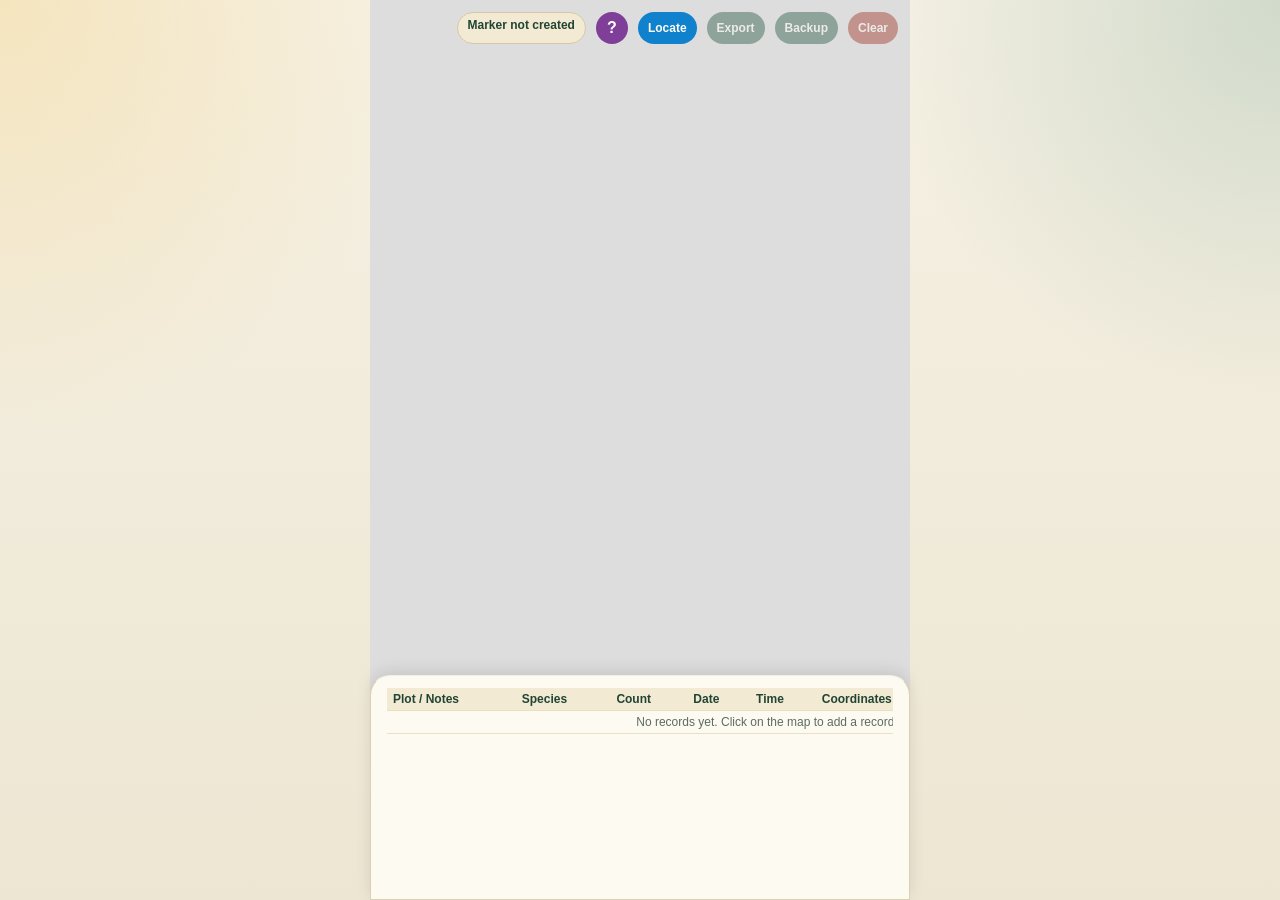
==== commit 8434e91d: "Add files via upload" ====
--- a/index.html
+++ b/index.html
@@ -3,9 +3,15 @@
 <head>
   <meta charset="UTF-8">
   <meta name="viewport" content="width=device-width, initial-scale=1.0, maximum-scale=1.0, user-scalable=no">
-  <title>Species Record Map</title>
-  <link rel="stylesheet" href="/assets/leaflet/leaflet.css">
-  <link rel="stylesheet" href="/common/styles.css">
+  <title>HKAviMapper</title>
+  <link rel="stylesheet" href="assets/leaflet/leaflet.css">
+  <link rel="stylesheet" href="common/styles.css">
+  <link rel="manifest" href="manifest.json">
+  <meta name="mobile-web-app-capable" content="yes">
+  <meta name="apple-mobile-web-app-capable" content="yes">
+  <meta name="apple-mobile-web-app-status-bar-style" content="black-translucent">
+  <meta name="apple-mobile-web-app-title" content="HKAviMapper">
+  <link rel="icon" type="image/png" href="icon-192.png">
 </head>
 <body>
   <main class="page">
@@ -16,8 +22,9 @@
         <div class="overlay-group overlay-actions">
           <div class="status" id="statusText">Marker not created</div>
           <button id="helpBtn" type="button" style="border-radius: 50%; padding: 8px 12px; font-weight: bold; background: #7f3f98; color: white; border: none;">?</button>
-          <button id="locateBtn" type="button">Locate</button>
+          <button id="locateBtn" type="button" style="background: #0f81cd;">Locate</button>
           <button id="exportBtn" type="button">Export</button>
+          <button id="backupBtn" type="button">Backup</button> 
           <button id="clearAllBtn" type="button" class="danger">Clear</button>
           <div class="count mobile-count" id="recordCount" style="display: none">0 records</div>
         </div>
@@ -42,7 +49,7 @@
           </thead>
           <tbody id="recordsBody">
             <tr class="empty-row">
-              <td colspan="6">No records yet. Click on the map to add a record.</td>
+              <td colspan="8">No records yet. Click on the map to add a record.</td>
             </tr>
           </tbody>
         </table>
@@ -642,6 +649,7 @@
 <option value="Japanese Reed Bunting">
 <option value="Common Reed Bunting">
         </datalist>
+
 <div id="manual-modal" class="modal hidden">
     <div class="modal-content" style="max-width: 500px; max-height: 85vh; overflow-y: auto;">
         <div style="display: flex; justify-content: space-between; align-items: center; border-bottom: 2px solid #eee; padding-bottom: 10px; margin-bottom: 15px;">
@@ -652,8 +660,9 @@
         <div style="line-height: 1.6; font-size: 15px; color: #333;">
             <h3 style="margin-top: 0;">📍 1. Setting Your Location</h3>
             <ul style="padding-left: 20px; margin-bottom: 15px;">
-                <li>Tap <strong>Locate</strong> at the top to jump to your current GPS position.</li>
-                <li>Tap anywhere on the map to drop a new pin and start a checklist.</li>
+                <li>Tap <strong>Locate</strong> to track your position. A blue arrow will appear and rotate to show your direction of travel.</li>
+                <li>The map will center on your location once, allowing you to freely drag the map afterwards.</li>
+                <li>Tap <strong>Stop Track</strong> to hide the arrow and save battery.</li>
             </ul>
 
             <h3>📝 2. Adding Records</h3>
@@ -670,12 +679,19 @@
                 <li><strong>On the Map:</strong> Tap any saved pin to view and edit the checklist.</li>
                 <li><strong>In the Table:</strong> Use the <strong>+</strong> and <strong>-</strong> buttons to quickly adjust counts, or tap Edit/Delete.</li>
             </ul>
+            
+            <h3>🛟 4. Emergency Backup</h3>
+            <ul style="padding-left: 20px; margin-bottom: 15px;">
+                <li>Tap the orange <strong>Backup</strong> button to instantly copy all your raw survey data to your clipboard.</li>
+                <li>Paste this into Notes or WhatsApp during your survey as a safety net in case your phone browser crashes.</li>
+                <li>Save the backup data in .json formet and you then can open it in Excel using Power Query.</li>
+            </ul>
 
-            <h3 style="color: #d94f3d;">💾 4. Exporting Data (CRITICAL)</h3>
+            <h3>💾 5. Exporting Data (CRITICAL)</h3>
             <ul style="padding-left: 20px; margin-bottom: 15px;">
-                <li>Data is saved to your phone's offline memory.</li>
-                <li>At the end of your survey, you MUST tap <strong>Export</strong> to download your Excel file.</li>
-                <li>Once exported safely, tap <strong>Clear</strong> to wipe the map for your next survey.</li>
+                <li>Data is saved temporarily to your phone's offline memory.</li>
+                <li>At the end of your survey, you MUST tap <strong>Export</strong> to download your formatted Excel file.</li>
+                <li>Once safely exported, tap <strong>Clear</strong> to wipe the database for your next survey.</li>
             </ul>
         </div>
         <div style="margin-top: 25px; padding-top: 15px; border-top: 1px solid #eee; text-align: center; font-size: 12px; color: #888; line-height: 1.5;">
@@ -687,10 +703,34 @@
 </div>
 
   
-  <script src="/assets/leaflet/leaflet.js"></script>
-  <script src="/assets/xlsx/xlsx.full.min.js"></script>
-  <script src="/common/orthophoto-manifest.js"></script>
+  <script src="assets/leaflet/leaflet.js"></script>
+  <script src="assets/xlsx/xlsx.full.min.js"></script>
+  <script src="common/orthophoto-manifest.js"></script>
   <script src="studysites.kml.js"></script>
-  <script src="/common/app.js"></script>
+  <script src="common/app.js"></script>
+  <script>
+    if ('serviceWorker' in navigator) {
+      window.addEventListener('load', () => {
+        navigator.serviceWorker.register('sw.js')
+          .then(registration => {
+            console.log('Seabird Offline Map Cache activated successfully.');
+          })
+          .catch(err => {
+            console.error('Offline Map Cache failed to activate.', err);
+          });
+      });
+    }
+  </script>
+
+  <script>
+    if ('serviceWorker' in navigator) {
+      window.addEventListener('load', () => {
+        navigator.serviceWorker.register('sw.js')
+          .then(registration => console.log('Offline Cache activated.'))
+          .catch(err => console.error('Offline Cache failed.', err));
+      });
+    }
+  </script>
+  
 </body>
 </html>
--- a/common/styles.css
+++ b/common/styles.css
@@ -14,18 +14,29 @@
 
 * {
   box-sizing: border-box;
-}
-
-body {
+  /* Protects every single element on the page from Safari double-tap zoom */
+  touch-action: manipulation !important; 
+}
+
+html, body {
+  /* 1. Viewport Lock (Kills the Keyboard Shift Bug) */
+  position: fixed; 
+  top: 0;
+  left: 0;
+  width: 100%;
+  height: 100%; /* Uses 100% instead of 100vh */
+  overflow: hidden; 
+  overscroll-behavior-y: none;
   margin: 0;
-  min-height: 100vh;
+  padding: 0;
+
+  /* 2. Aesthetics (Your fonts and beautiful gradients) */
   font-family: "Segoe UI", "Microsoft JhengHei", sans-serif;
   color: var(--text);
   background:
     radial-gradient(circle at top left, rgba(242, 198, 94, 0.28), transparent 28%),
     radial-gradient(circle at top right, rgba(75, 138, 115, 0.22), transparent 26%),
     linear-gradient(180deg, #f6f1e4 0%, #ede6d3 100%);
-  overflow: hidden;
 }
 
 .page {
@@ -480,8 +491,9 @@
 /* 3. Keep the remaining action buttons nicely tucked together */
 @media (max-width: 860px) {
     .overlay-actions button:not(#helpBtn) {
-        flex: 1 1 auto !important; 
-        padding: 5px 6px !important; /* Slightly tighter padding to fit beautifully on one line */
+        flex: 0 0 auto !important; /* FIX: '0 0 auto' stops the button from stretching! */
+        padding: 5px 12px !important; /* Slightly wider padding so they are still easy to tap */
+        margin-bottom: 4px !important; /* Adds a tiny gap if they wrap to a second line */
     }
 }
 
